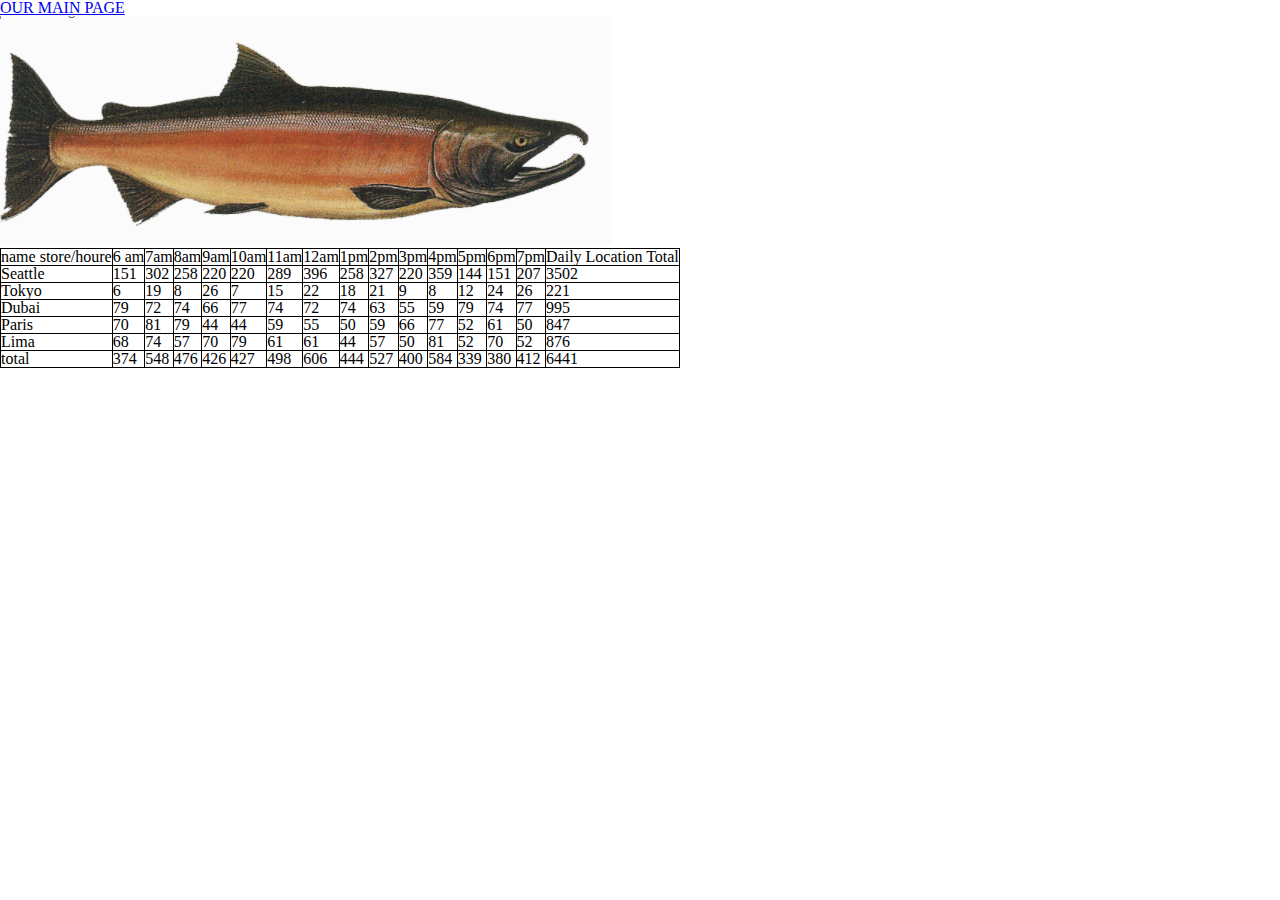
==== sales.html @ a68654f8 "lab08" ====
<!DOCTYPE html>
<html lang="en">
  <head>
    <meta charset="UTF-8" />
    <meta http-equiv="X-UA-Compatible" content="IE=edge" />
    <meta name="viewport" content="width=device-width, initial-scale=1.0" />
    <link rel="stylesheet" href="css/reset.css" />
    <link rel="stylesheet" href="css/style.css" />
    <title>Document</title>
  </head>
  <body>
    <header><a href="index.html">OUR MAIN PAGE</a></header>
    <main>
     <img src="fish.PNG" alt="">
     <div id="salamon"></div>
    </main>
    <footer></footer>
    <script src="js/AP.js"></script>
  </body>
</html>
---- css/style.css ----
table,
tr,
th,
td {
  border: 1px solid;
}
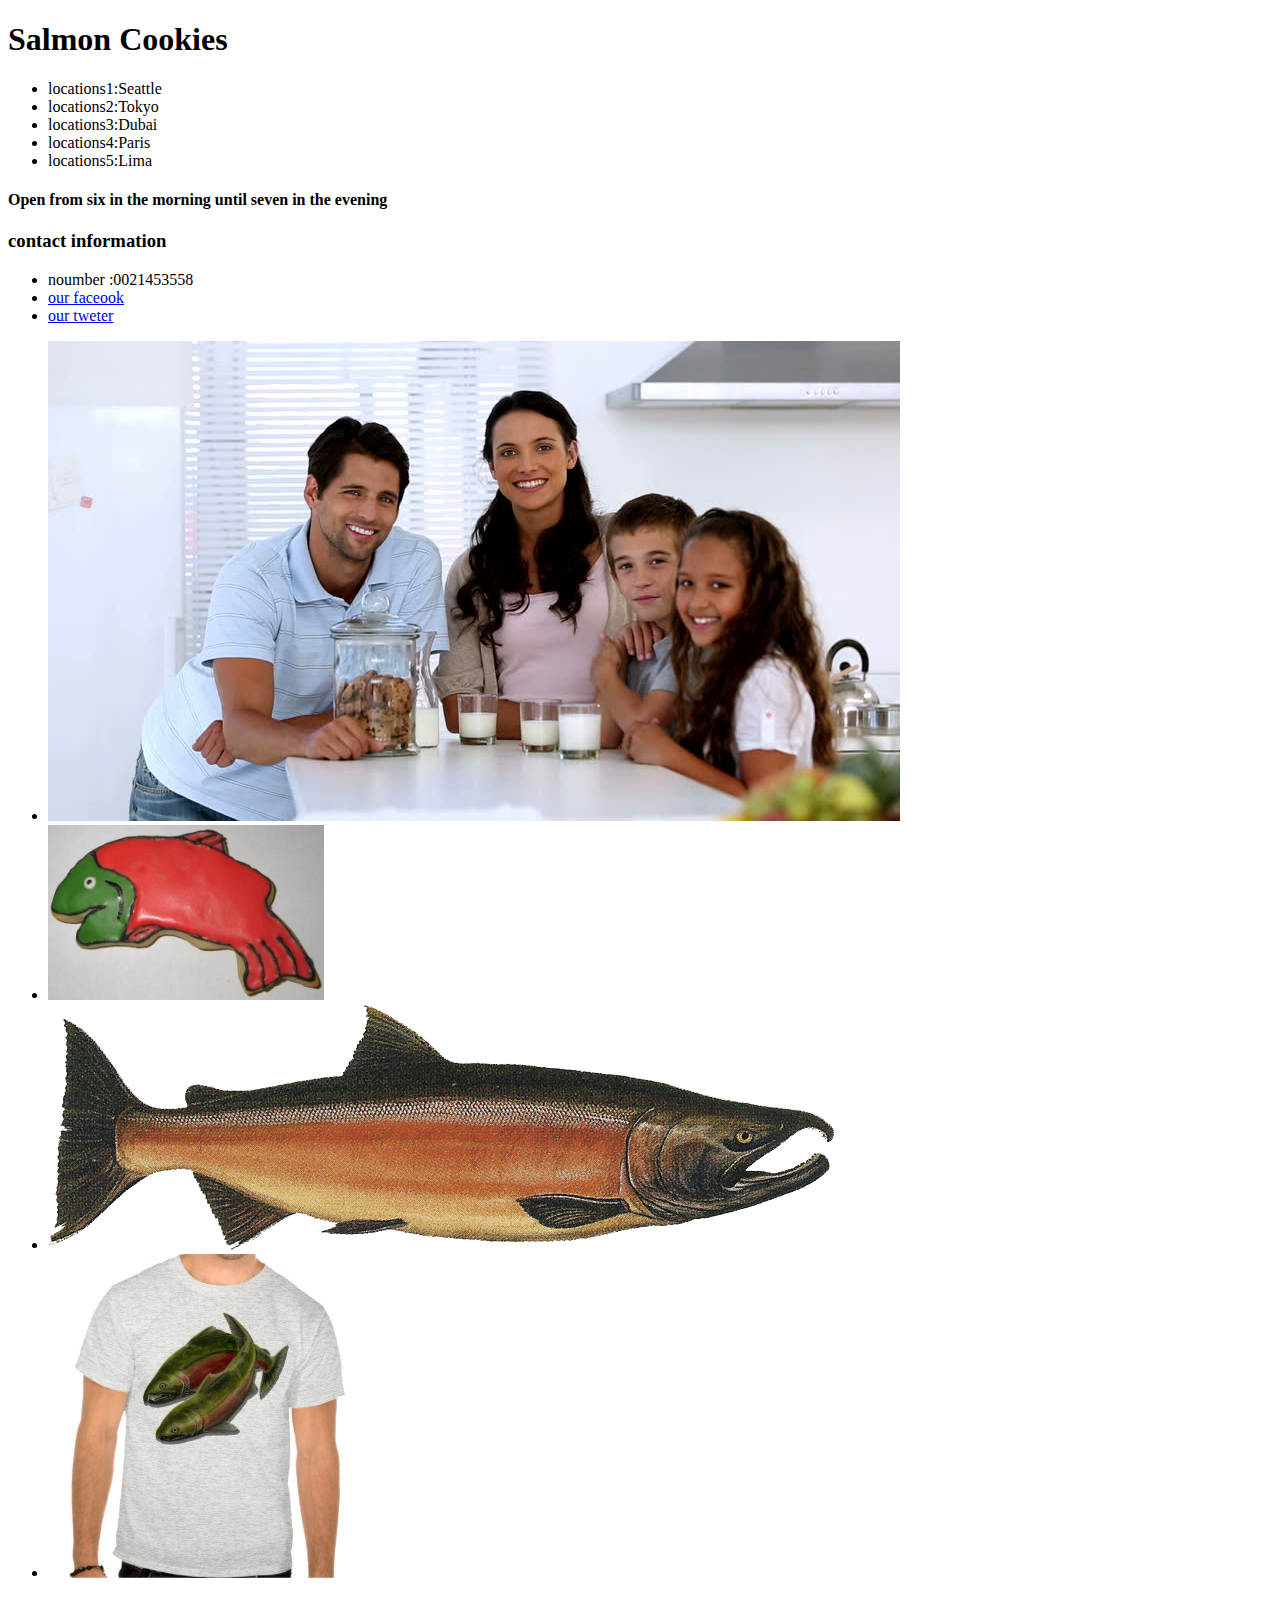
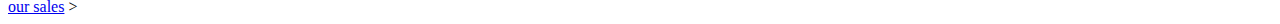
==== commit 89cf1d83: "lab8b" ====
--- a/sales.html
+++ b/sales.html
@@ -4,17 +4,58 @@
     <meta charset="UTF-8" />
     <meta http-equiv="X-UA-Compatible" content="IE=edge" />
     <meta name="viewport" content="width=device-width, initial-scale=1.0" />
-    <link rel="stylesheet" href="css/reset.css" />
     <link rel="stylesheet" href="css/style.css" />
-    <title>Document</title>
+    <title>salamon</title>
   </head>
   <body>
-    <header><a href="index.html">OUR MAIN PAGE</a></header>
+    <header><h1> Salmon Cookies</h1>
+      <nav>
+        <ul>
+          <li>locations1:Seattle</li>
+          <li>locations2:Tokyo</li>
+          <li>locations3:Dubai</li>
+          <li>locations4:Paris</li>
+          <li>locations5:Lima</li>
+        </ul>
+
+
+
+
+
+      </nav>
+    
+    
+    
+    </header>
     <main>
-     <img src="fish.PNG" alt="">
-     <div id="salamon"></div>
+      <h4>
+        Open from six in the morning until seven in the evening
+      </h4>
+      <div>
+        <h3> contact information</h5>
+        <ul>
+          <li>noumber :0021453558</li>
+          <li><a href="https://www.facebook.com/profile.php?id=100039416643970">our faceook</a></li>
+          <li><a href="hhttp://www.twitwr">our tweter</a></li>
+        </ul>
+      </div>
+
+      <article>
+        <ul>
+          <li> <img src="img/family.jpg" alt=""></li>
+          <li><img src="img/frosted-cookie.jpg" alt=""></li>
+          <li><img src="img/salmon.png" alt=""></li>
+          <li><img src="img/shirt.jpg" alt=""></li>
+          
+        </ul>
+
+
+      </article>
+
+
     </main>
     <footer></footer>
-    <script src="js/AP.js"></script>
+    <a href="index.html">our sales</a>
+    >
   </body>
 </html>
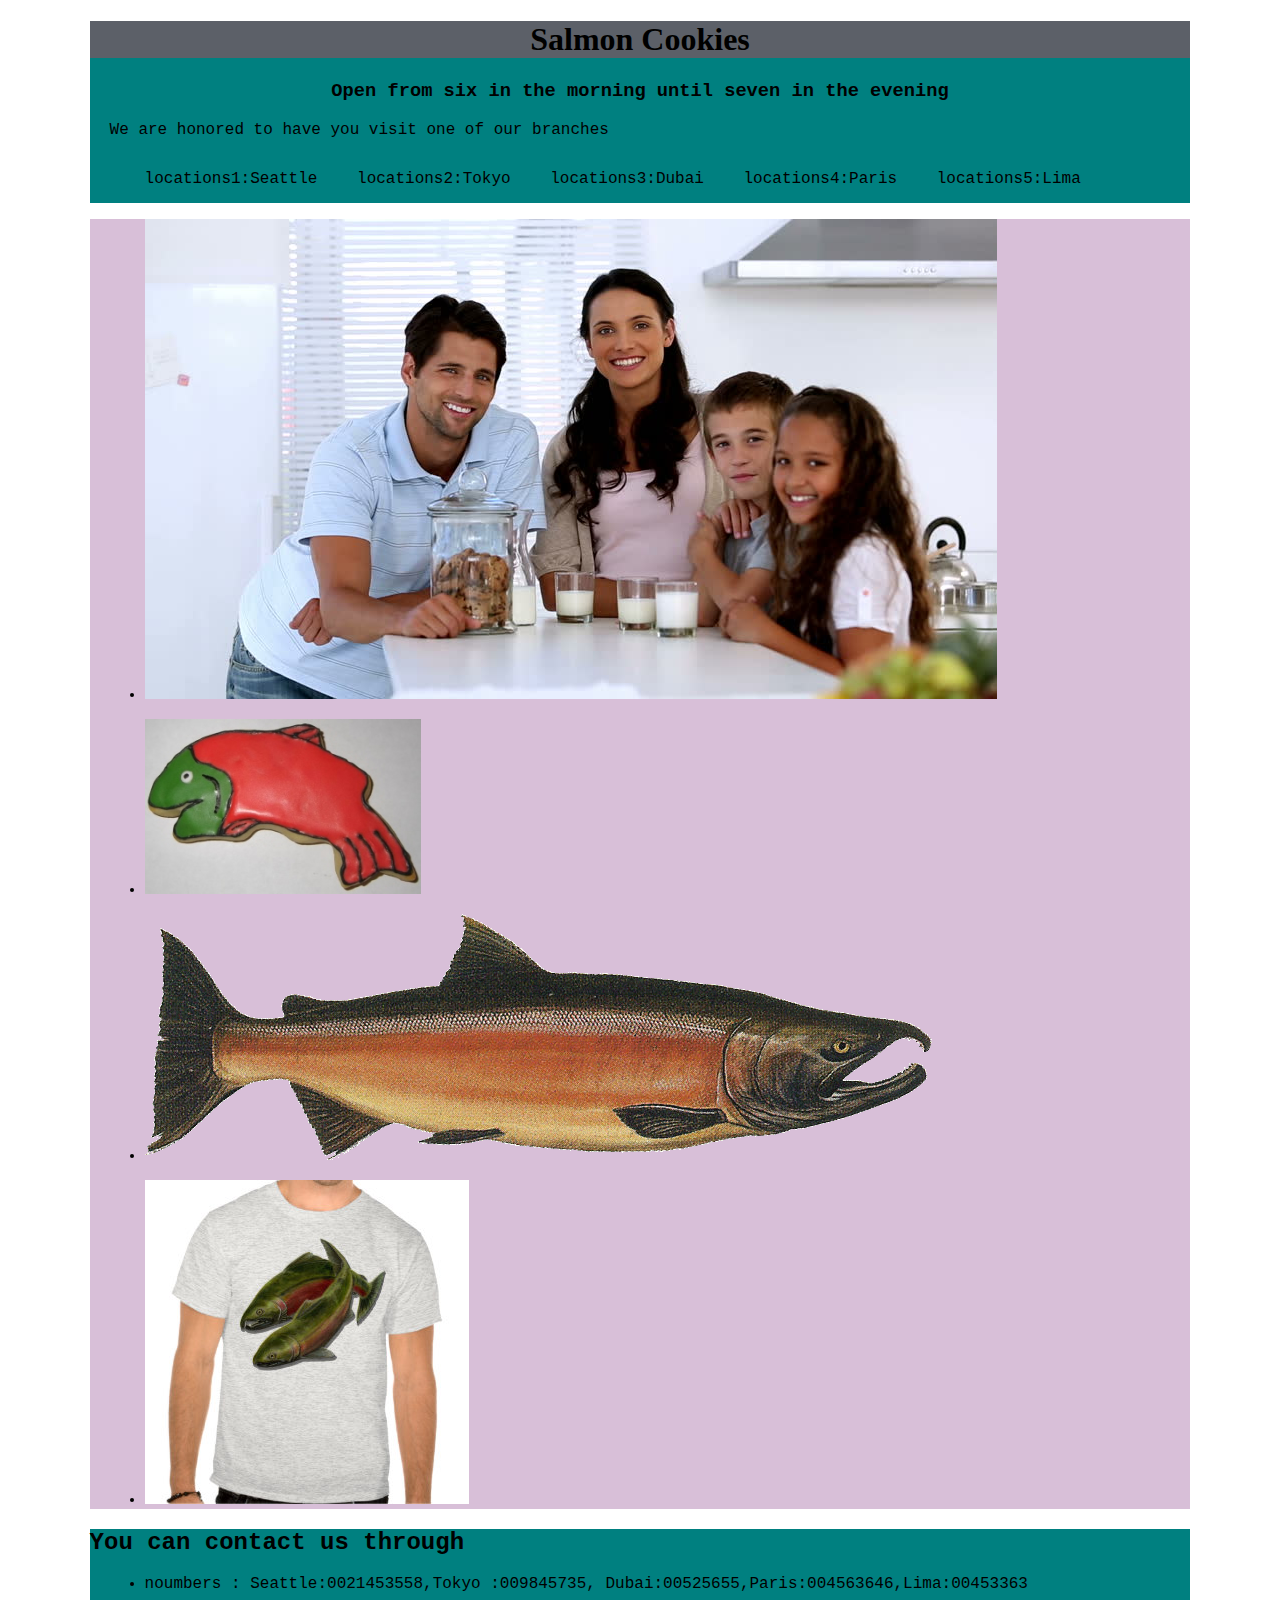
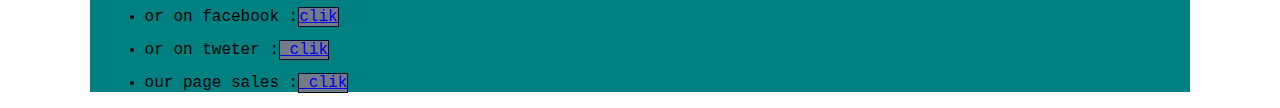
==== commit 64a48a93: "final salamo" ====
--- a/sales.html
+++ b/sales.html
@@ -1,14 +1,23 @@
 <!DOCTYPE html>
 <html lang="en">
-  <head>
-    <meta charset="UTF-8" />
-    <meta http-equiv="X-UA-Compatible" content="IE=edge" />
-    <meta name="viewport" content="width=device-width, initial-scale=1.0" />
-    <link rel="stylesheet" href="css/style.css" />
-    <title>salamon</title>
-  </head>
-  <body>
-    <header><h1> Salmon Cookies</h1>
+
+<head>
+  <meta charset="UTF-8" />
+  <meta http-equiv="X-UA-Compatible" content="IE=edge" />
+  <meta name="viewport" content="width=device-width, initial-scale=1.0" />
+  <link rel="stylesheet" href="css/style2.css" />
+  <title>salamon</title>
+</head>
+
+<body>
+  <header>
+    <h1> Salmon Cookies</h1>
+    <div>
+      <h3>
+        Open from six in the morning until seven in the evening
+      </h3>
+      <p> We are honored to have you visit one of our branches
+      </p>
       <nav>
         <ul>
           <li>locations1:Seattle</li>
@@ -23,39 +32,42 @@
 
 
       </nav>
-    
-    
-    
-    </header>
-    <main>
-      <h4>
-        Open from six in the morning until seven in the evening
-      </h4>
-      <div>
-        <h3> contact information</h5>
-        <ul>
-          <li>noumber :0021453558</li>
-          <li><a href="https://www.facebook.com/profile.php?id=100039416643970">our faceook</a></li>
-          <li><a href="hhttp://www.twitwr">our tweter</a></li>
-        </ul>
-      </div>
-
-      <article>
-        <ul>
-          <li> <img src="img/family.jpg" alt=""></li>
-          <li><img src="img/frosted-cookie.jpg" alt=""></li>
-          <li><img src="img/salmon.png" alt=""></li>
-          <li><img src="img/shirt.jpg" alt=""></li>
-          
-        </ul>
+    </div>
 
 
-      </article>
+  </header>
+  <main>
+    
 
 
-    </main>
-    <footer></footer>
-    <a href="index.html">our sales</a>
-    >
-  </body>
-</html>
+    <article>
+      <ul>
+        <li> <img src="img/family.jpg" alt=""></li>
+        <li><img src="img/frosted-cookie.jpg" alt=""></li>
+        <li><img src="img/salmon.png" alt=""></li>
+        <li><img src="img/shirt.jpg" alt=""></li>
+
+      </ul>
+
+
+    </article>
+
+
+
+  </main>
+  <footer>
+    <div>
+      <h2> You can contact us through </h5>
+        <ul>
+          <li>noumbers : Seattle:0021453558,Tokyo :009845735, Dubai:00525655,Paris:004563646,Lima:00453363 </li>
+          <li> or on facebook :<a href="https://www.facebook.com/profile.php?id=100039416643970">clik </a></li>
+          <li> or on tweter :<a href="hhttp://www.twitwr"> clik</a></li>
+          <li> our page sales :<a href="index.html"> clik</a></li>
+        </ul>
+    </div>
+  </footer>
+
+
+</body>
+
+</html>--- a/css/style2.css
+++ b/css/style2.css
@@ -0,0 +1,37 @@
+header h1{ 
+    background-color: rgb(92, 96, 104);
+    font-family:  serif;
+    text-align: center;
+    
+
+}
+h3{text-align: center;}
+body{
+    margin-left: 7%;
+    margin-right: 7%;
+
+font-family: 'Courier New', monospace;
+
+}
+a{
+    background-color: rgb(116, 122, 136);
+    border: solid 1px rgb(4, 15, 39);
+}
+li {
+    margin: 15px;
+}
+footer{
+    background-color: teal;
+}
+header div nav ul li {display: inline-block;
+    
+}
+main{
+    background-color: thistle;
+}
+header{
+    background-color: teal;
+}
+p{
+    margin-left: 20px;
+}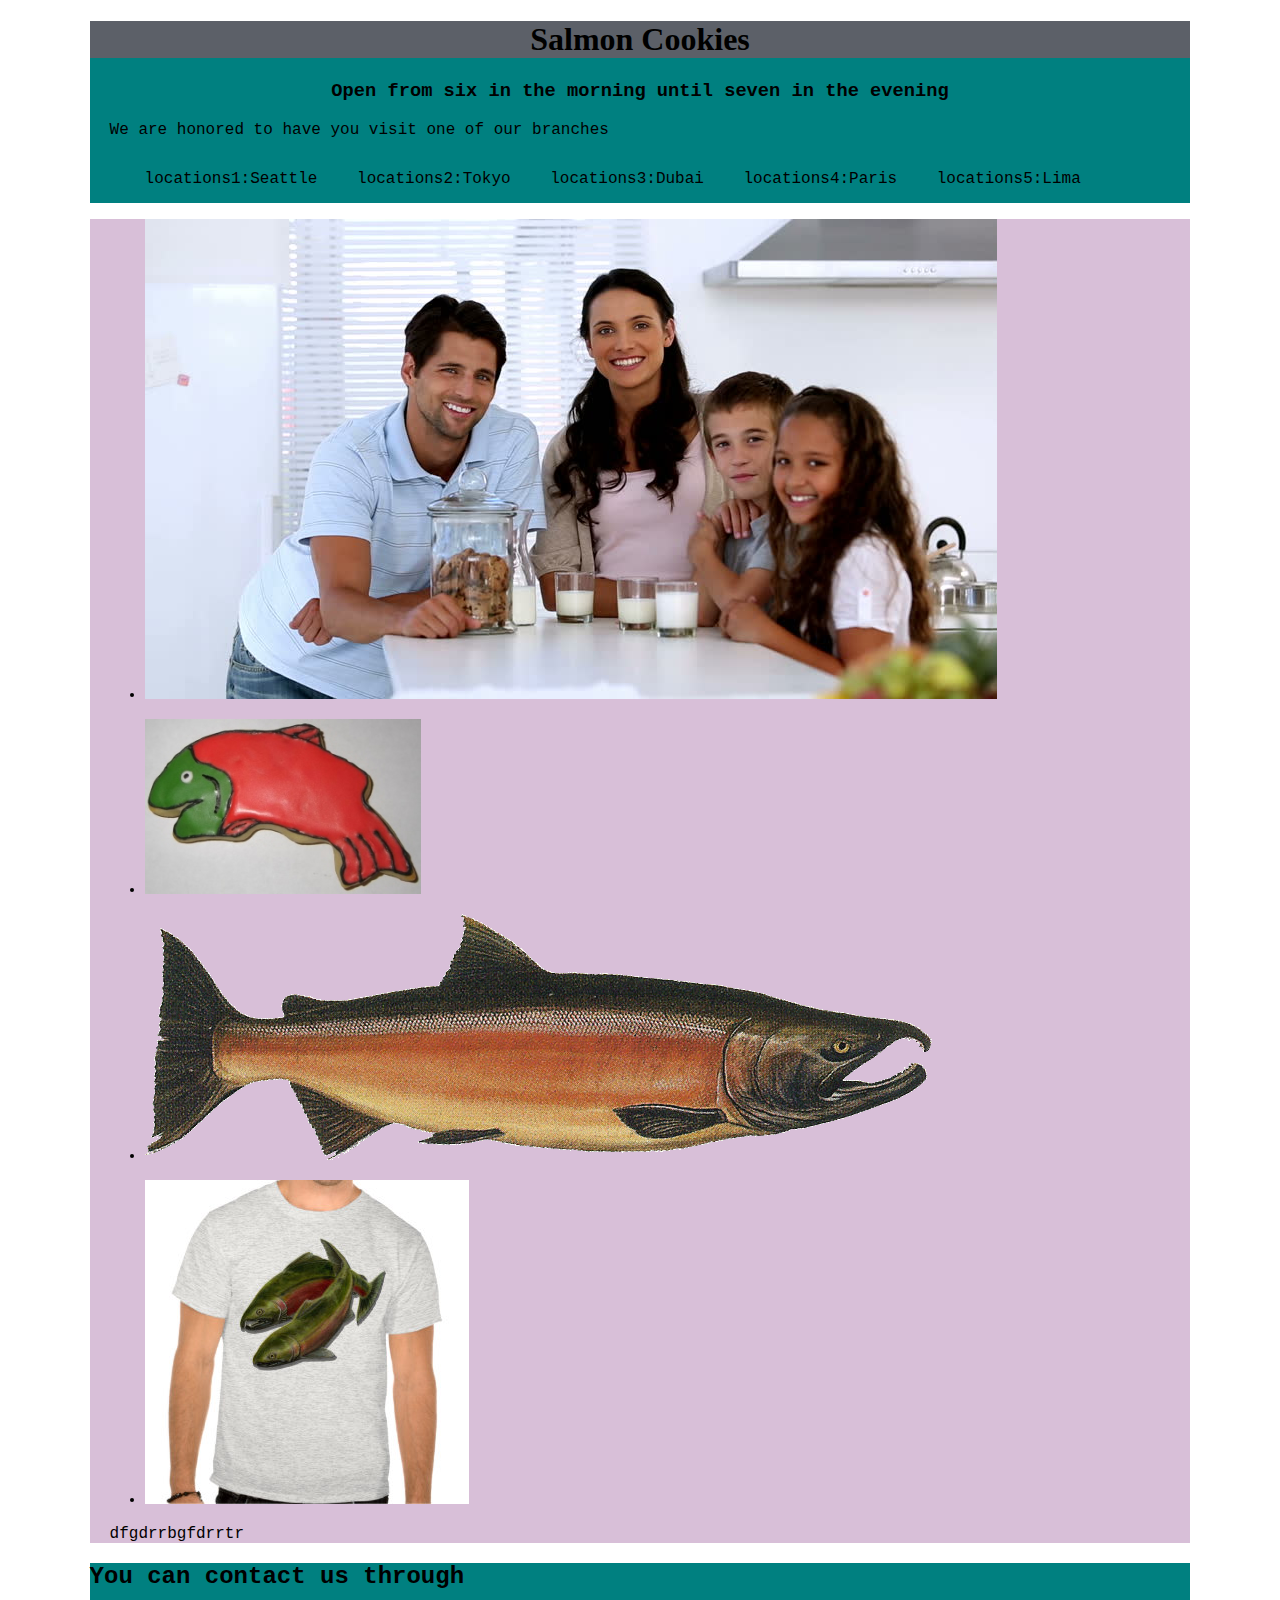
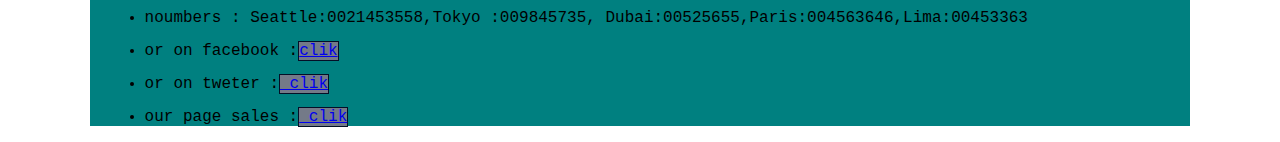
==== commit 20f5c600: "new" ====
--- a/sales.html
+++ b/sales.html
@@ -52,7 +52,7 @@
 
     </article>
 
-
+ <p>dfgdrrbgfdrrtr</p>
 
   </main>
   <footer>
@@ -60,8 +60,8 @@
       <h2> You can contact us through </h5>
         <ul>
           <li>noumbers : Seattle:0021453558,Tokyo :009845735, Dubai:00525655,Paris:004563646,Lima:00453363 </li>
-          <li> or on facebook :<a href="https://www.facebook.com/profile.php?id=100039416643970">clik </a></li>
-          <li> or on tweter :<a href="hhttp://www.twitwr"> clik</a></li>
+          <li> or on facebook :<a href="https:www.facebook.comprofile.php?id=100039416643970">clik </a></li>
+          <li> or on tweter :<a href="hhttp:www.twitwr"> clik</a></li>
           <li> our page sales :<a href="index.html"> clik</a></li>
         </ul>
     </div>
